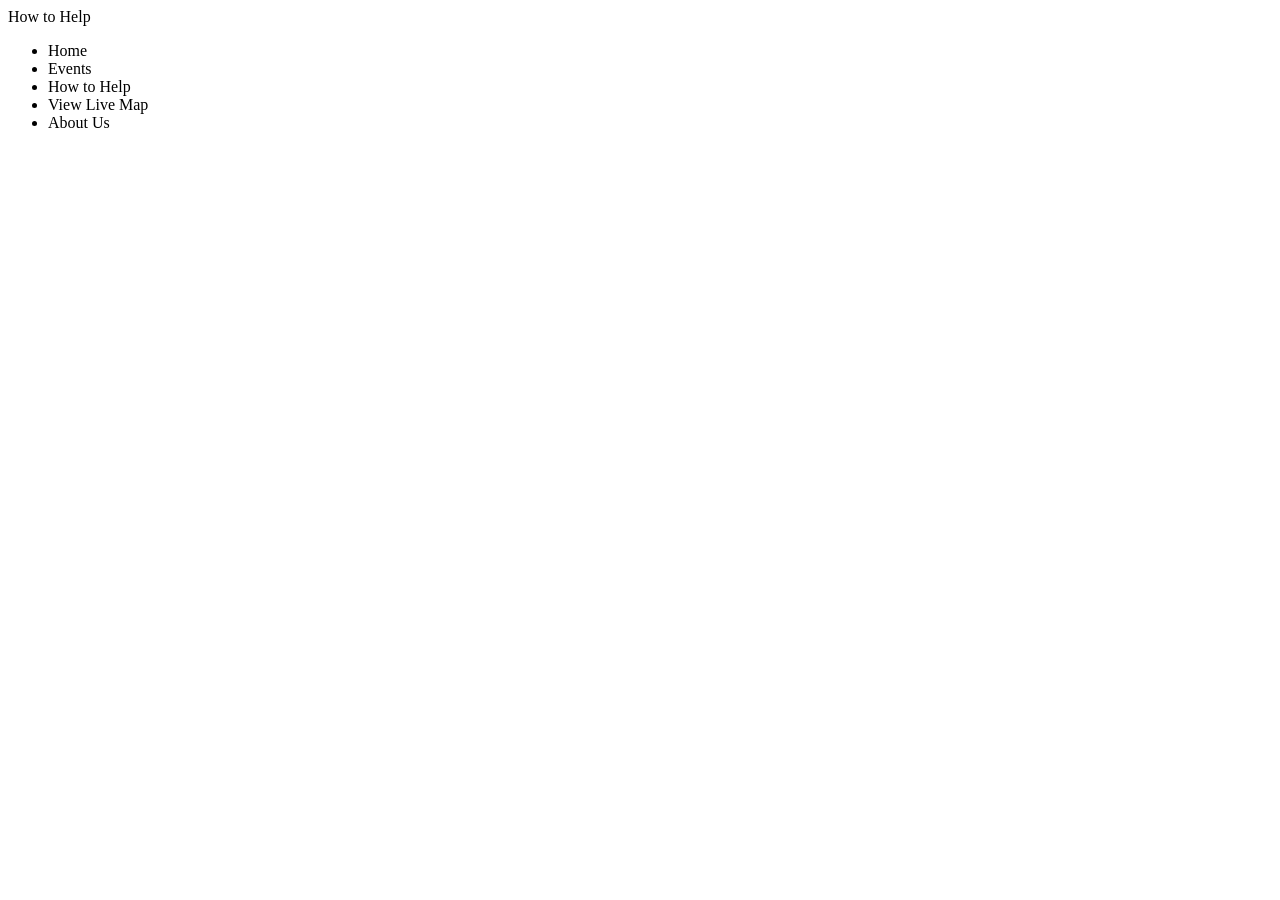
==== groupHowToHelp.html @ bdb098ec "Add files via upload These are also the different pages for the website." ====
<!DOCTYPE html>
<html lang="en">
    <head>
		<title>How to Help</title>
		<meta charset="utf-8">
	</head>

    <body>
        <header>How to Help</header>
        <nav>
            <ul>
                <li>Home</li>
                <li>Events</li>
                <li>How to Help</li>
                <li>View Live Map</li>
                <li>About Us</li>
            </ul>
        </nav>
    </body>
</html>
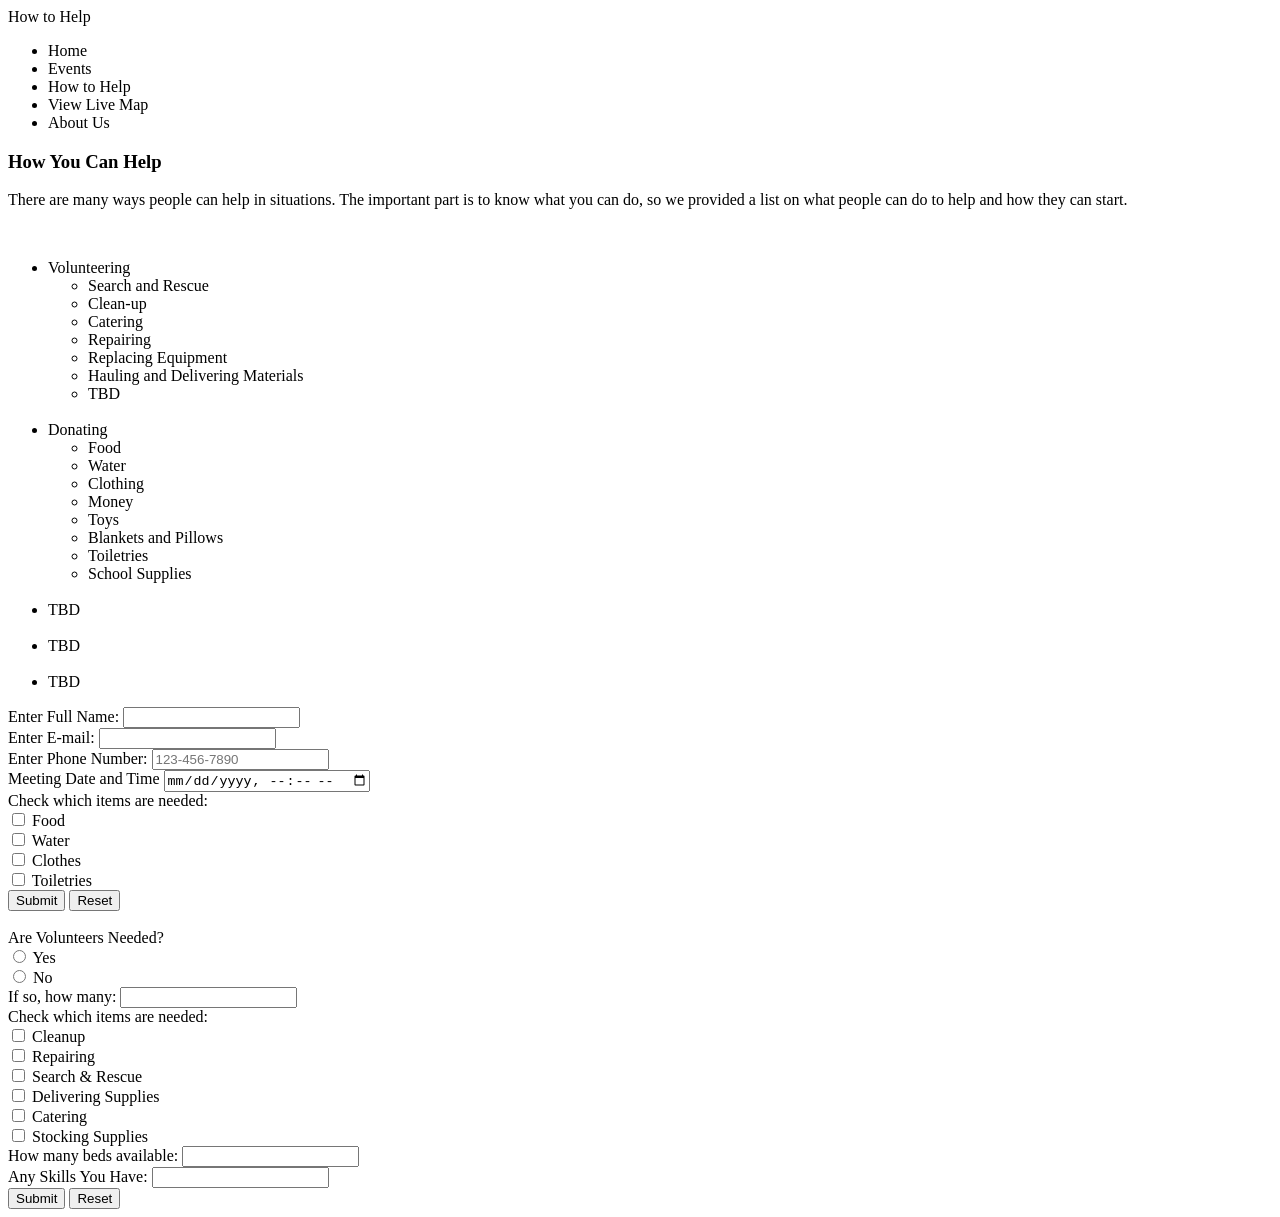
==== commit 68247ab7: "Add files via upload I started an input form.  I will add more." ====
--- a/groupHowToHelp.html
+++ b/groupHowToHelp.html
@@ -3,6 +3,7 @@
     <head>
 		<title>How to Help</title>
 		<meta charset="utf-8">
+		<link rel="stylesheet" href="groupStyles.css">
 	</head>
 
     <body>
@@ -16,5 +17,210 @@
                 <li>About Us</li>
             </ul>
         </nav>
+		
+		<h3>How You Can Help</h3>
+			<p>There are many ways people can help in situations. The important part is to know what you can do, so we provided a list 
+			on what people can do to help and how they can start.</p>
+			<br>
+			<ul>
+                <li>Volunteering</li>
+					<ul>
+						<li>Search and Rescue</li>
+						<li>Clean-up</li>
+						<li>Catering</li>
+						<li>Repairing</li>
+						<li>Replacing Equipment</li>
+						<li>Hauling and Delivering Materials</li>
+						<li>TBD</li>
+					</ul>
+				<br>
+                <li>Donating</li>
+					<ul>
+						<li>Food</li>
+						<li>Water</li>
+						<li>Clothing</li>
+						<li>Money</li>
+						<li>Toys</li>
+						<li>Blankets and Pillows</li>
+						<li>Toiletries</li>
+						<li>School Supplies</li>
+					</ul>
+				<br>
+                <li>TBD</li>
+				<br>
+                <li>TBD</li>
+				<br>
+                <li>TBD</li>
+            </ul>
+			
+			<form>
+				<label for="fullname">
+					Enter Full Name:
+				</label>
+				<input type="text"
+						id="fullname"
+						name="fullname">
+				<br>
+				<label for="email">
+					Enter E-mail:
+				</label>
+				<input type="email"
+						id="email"
+						name="email">
+				<br>
+				<label for="mobile">
+					Enter Phone Number:
+				</label>
+				<input type="tel"
+						id="mobile"
+						name="mobile"
+						placeholder="123-456-7890"
+						pattern="[0-9]{3}-[0-9]{3}-[0-9]{4}" required>
+				<br>
+				<label for="meeting">
+					Meeting Date and Time
+				</label>
+				<input type="datetime-local"
+						id="meeting"
+						name="meeting">
+				<br>
+				<label for="checkbox">
+					Check which items are needed:
+				</label>
+				<br>
+				<input type="checkbox"
+						id="food"
+						name="food">
+				<label for="food">
+					Food
+				</label>
+				<br>
+				<input type="checkbox"
+						id="water"
+						name="water"
+						value="water">
+				<label for="water">
+					Water
+				</label>
+				<br>
+				<input type="checkbox"
+						id="clothes"
+						name="clothes"
+						value="clothes">
+				<label for="clothes">
+					Clothes
+				</label>
+				<br>
+				<input type="checkbox"
+						id="toiletries"
+						name="toiletries"
+						value="toiletries">
+				<label for="toiletries">
+					Toiletries
+				</label>
+				<br>
+				<input type="submit"
+						value="Submit">
+				<input type="reset"
+						value="Reset">
+			</form>
+			<br>
+			<form>
+				<label for="radio">
+					Are Volunteers Needed?
+				</label>
+				<br>
+				<input type="radio"
+						id="yes"
+						name="yes">
+				<label for="yes">
+					Yes
+				</label>
+				<br>
+				<input type="radio"
+						id="no"
+						name="no">
+				<label for="no">
+					No
+				</label>
+				<br>
+				<label for="howmany">
+					If so, how many:
+				</label>
+				<input type="text"
+						id="howmany"
+						name="howmany">
+				<br>
+				<label for="checkbox">
+					Check which items are needed:
+				</label>
+				<br>
+				<input type="checkbox"
+						id="cleanup"
+						name="cleanup"
+						value="cleanup">
+				<label for="cleanup">
+					Cleanup
+				</label>
+				<br>
+				<input type="checkbox"
+						id="repairing"
+						name="repairing"
+						value="repairing">
+				<label for="repairing">
+					Repairing
+				</label>
+				<br>
+				<input type="checkbox"
+						id="search&rescue"
+						name="search&rescue"
+						value="search&rescue">
+				<label for="search&rescue">
+					Search & Rescue
+				</label>
+				<br>
+				<input type="checkbox"
+						id="deliveringSupplies"
+						name="deliveringSupplies"
+						value="deliveringSupplies">
+				<label for="deliveringSupplies">
+					Delivering Supplies
+				</label>
+				<br>
+				<input type="checkbox"
+						id="catering"
+						name="catering"
+						value="catering">
+				<label for="catering">
+					Catering
+				</label>
+				<br>
+				<input type="checkbox"
+						id="stockingSupplies"
+						name="stockingSupplies"
+						value="stockingSupplies">
+				<label for="stockingSupplies">
+					Stocking Supplies
+				</label>
+				<br>
+				<label for="beds">
+					How many beds available:
+				</label>
+				<input type="text"
+						id="bedsAvailable"
+						name="bedsAvailable">
+				<br>
+				<label for="skills">
+					Any Skills You Have:
+				</label>
+				<input type="text"
+						id="specialSkills"
+						name="specialSkills">
+				<br>
+				<input type="submit"
+						value="Submit">
+				<input type="reset"
+						value="Reset">
+			</form>
     </body>
 </html>
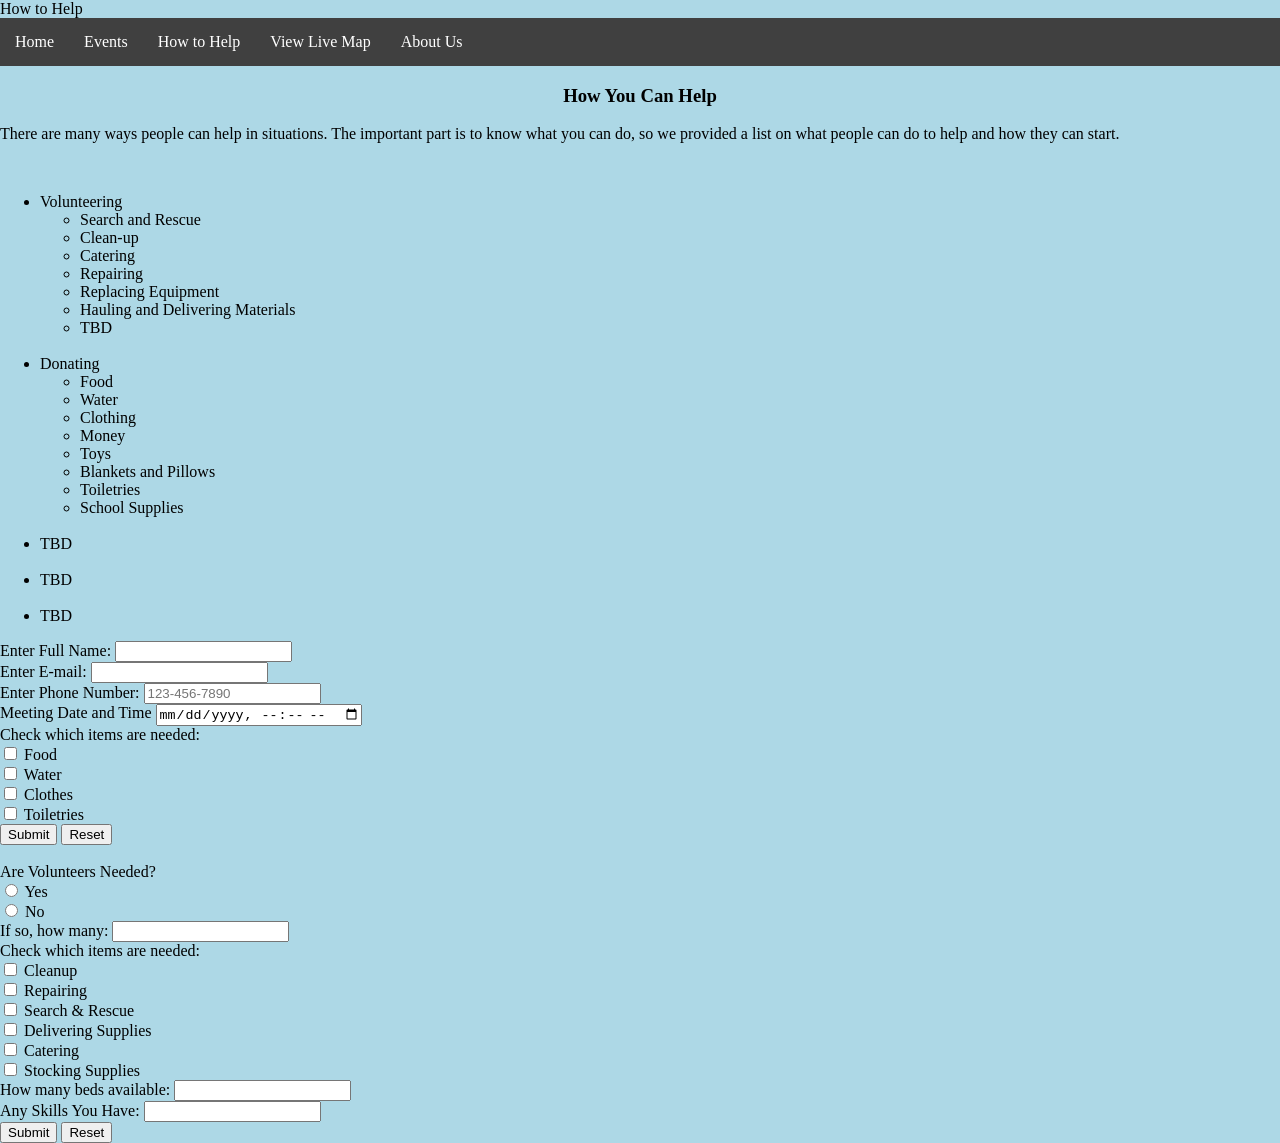
==== commit c66c4d4c: "Add files via upload I cleaned up some of the nav tabs and switched them to div tabs.  I also made a" ====
--- a/groupHowToHelp.html
+++ b/groupHowToHelp.html
@@ -8,13 +8,13 @@
 
     <body>
         <header>How to Help</header>
-        <nav>
+        <nav class="navbar">
             <ul>
-                <li>Home</li>
-                <li>Events</li>
-                <li>How to Help</li>
-                <li>View Live Map</li>
-                <li>About Us</li>
+                <li><a href="originalGroupProject.html">Home</a></li>
+                <li><a href="groupEvents.html">Events</a></li>
+                <li><a href="groupHowToHelp.html">How to Help</a></li>
+                <li><a href="groupViewLiveMap.html">View Live Map</a></li>
+                <li><a href="groupAboutUs.html">About Us</a></li>
             </ul>
         </nav>
 		
--- a/groupStyles.css
+++ b/groupStyles.css
@@ -0,0 +1,47 @@
+body {
+    background-color: lightblue;
+	margin: 0px;
+}
+
+main {
+	margin-left: 20px;
+	margin-right: 20px;
+}
+
+h1 {
+    color: navy
+	text-align: center;
+}
+
+h3 {
+    text-align: center;
+}
+
+div {
+    text-align: center;
+}
+
+.navbar ul {
+	list-style-type: none;
+	background-color: hsl(0, 0%, 25%);
+	padding: 0px;
+	margin: 0px;
+	overflow: hidden;
+}
+
+.navbar a {
+	color: white;
+	text-decoration: none;
+	padding: 15px;
+	display: block;
+	text-align: center;
+}
+
+.navbar a:hover {
+	background-color: hsl(0, 0%, 10%);
+}
+
+.navbar li {
+	float: left;
+	
+}
